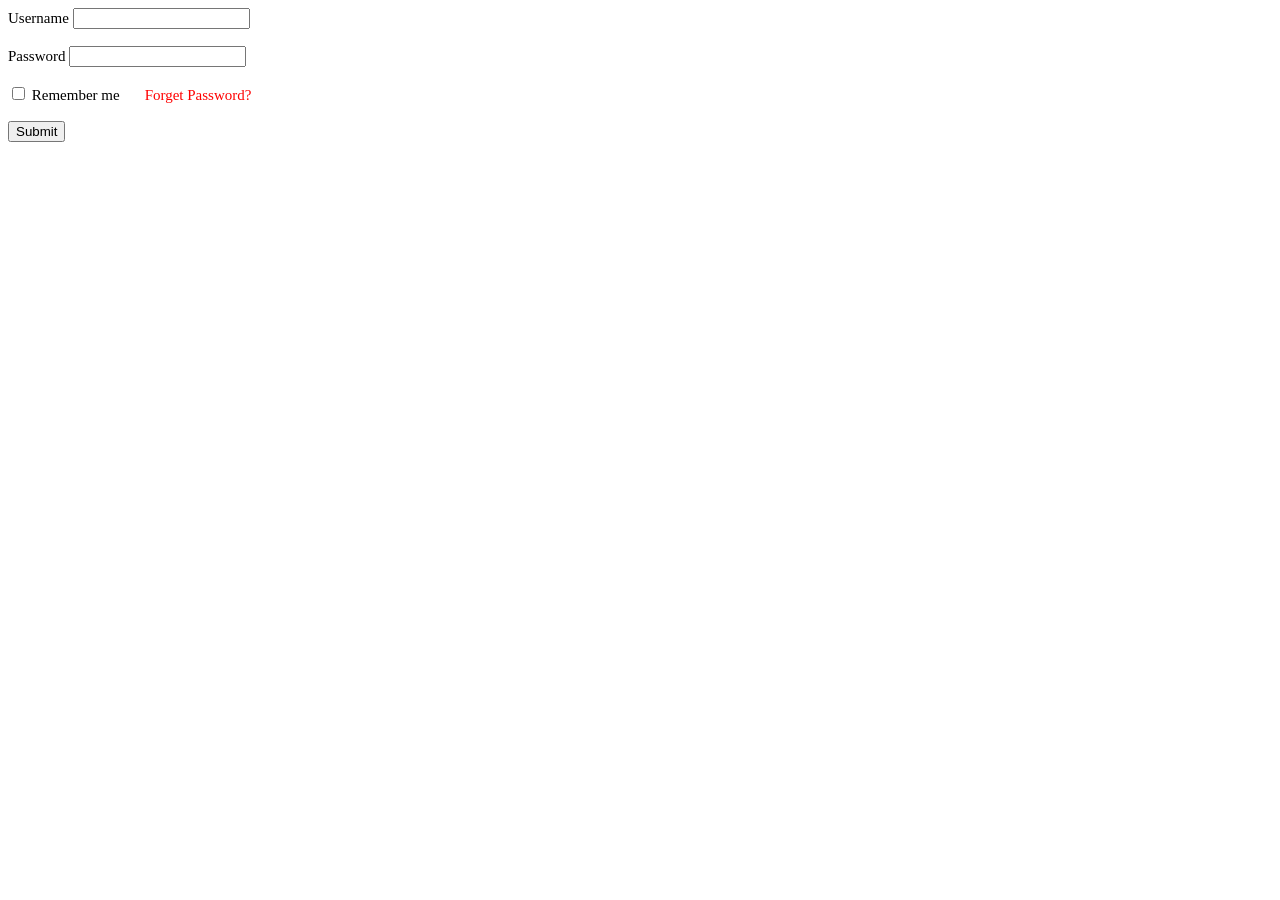
==== index.html @ 9be55bcf "first commit" ====
<!DOCTYPE html>
<html lang="en">
<head>
    <meta charset="UTF-8">
    <meta name="viewport" content="width=", initial-scale=1.0">
    <title>Document</title>
    <link rel="stylesheet" href="style.css">
</head>
<body>

    <div id="container">
        <div>
            <label>Username</label>
            <input type="text" >
        </div>
        <br>
        <div>
            <label>Password</label>
            <input type="password">            
        </div><br>
        <input type="checkbox">
        <label style="padding-right: 25px;">Remember me</label><a>Forget Password?</a><br><br>
        <input type="submit">
    </div>
    
    <!-- <div id="container">
        <div>
            <label>Username</label>
            <input type="text" >
        </div>
        <br>
        <div>
            <label>Password</label>
            <input type="password">            
        </div><br>
        <input type="checkbox">
        <label style="padding-right: 25px;">Remember me</label><a>Forget Password?</a><br><br>
        <input type="submit">
    </div>
    
    <div id="container">
        <div>
            <label>Username</label>
            <input type="text" >
        </div>
        <br>
        <div>
            <label>Password</label>
            <input type="password">            
        </div><br>
        <input type="checkbox">
        <label style="padding-right: 25px;">Remember me</label><a>Forget Password?</a><br><br>
         <input type="submit" id="submit">
    </div> -->
</body>
</html>
---- style.css ----
/* body{
    background-image: url("image/erawan-waterfall-autumn-thailand-beautiful-waterfall-with-emerald-pool-nature_335224-777.avif");
    background-repeat: no-repeat;
    background-position: center ;
    background-attachment: fixed;
    background-size: cover;
    height: auto;
    width: 100%;
  
}

#container{
    background-color: seagreen;
    opacity: 0.5;
    display: inline-block;
    text-align: center;
    justify-content: center;
    border-style: solid;
    padding: 5px;
    border-width: 5px;
    border-color:rgb(6, 71, 109) ;
    border-radius: 15px;
    width: 300px;
    margin: 300px  650px 100px;
    
    
    
}


div label{
  
    background-color:darkcyan;
    opacity: 1;
    padding: 2px;
    border-radius: 30px;
}

div input{
    background-color:rgb(127, 169, 177);
    opacity: 0.5;
    padding: 2px;
    border-radius: 30px;

} */

.container{
 
 border: 2px black solid;
 max-width: 1000px;
 min-width: 500px;
      
   
}

.para1{
    background-color: gray;
  
    
}

.para2{
background-color: rgba(255,0,0,0.7);
color:#fff ;
 
}
.para3{
    background-color: burlywood;
    max-height: 500px;
    
}

.newdiv{
    border: 2px black solid;
    width: 80%;
    max-height: 100px;
    text-align: justify;
    box-radius:80px 50px;
    -moz-border-radius:80px 50px;
    -webkit-border-radius:80px 50px;
    box-shadow: inset;
   
  

 
}

div a{
    color: red;
}

h1~h4{
    color: green;
}

body{
    font-size: 15px;
}
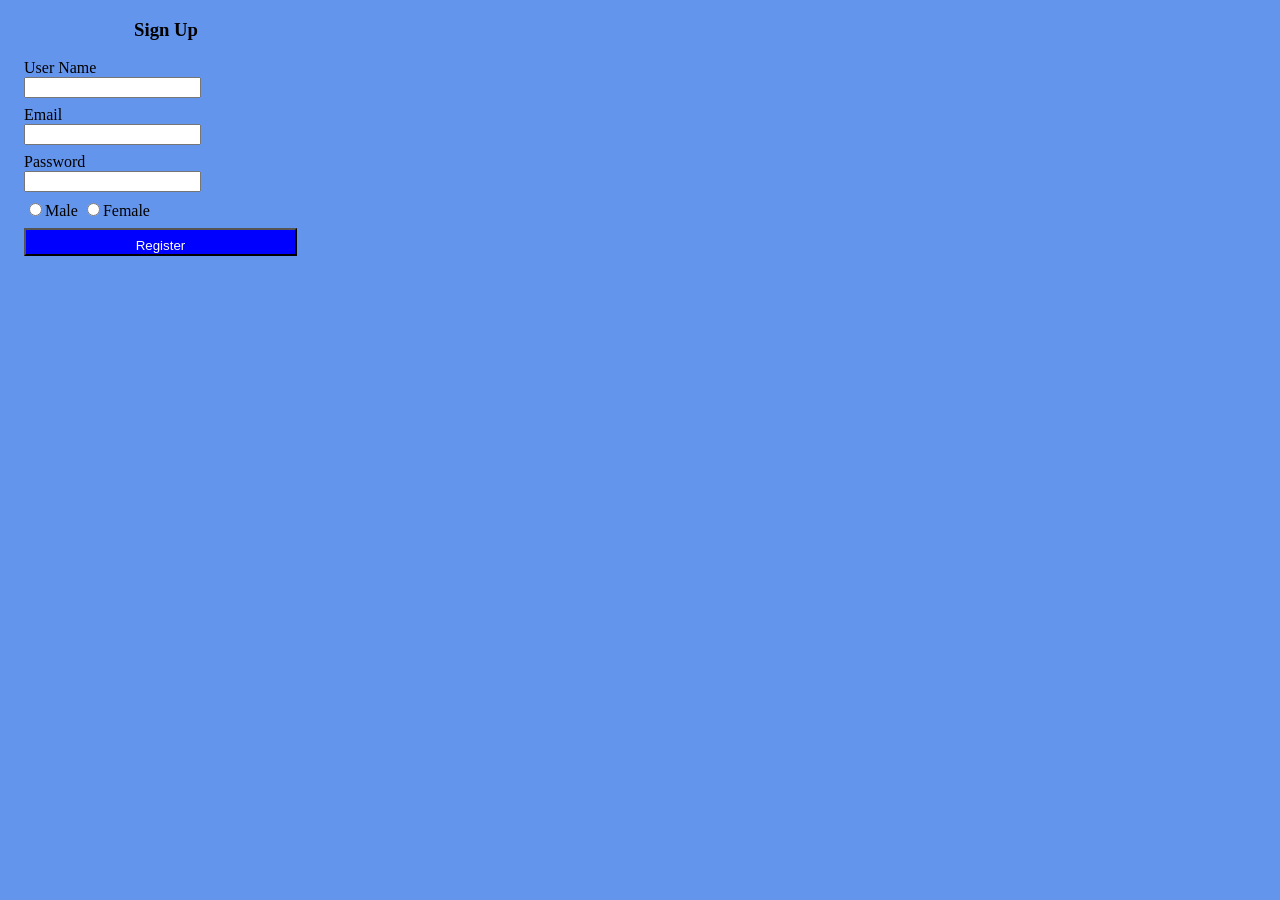
==== commit 09cb45fe: "ligin" ====
--- a/index.html
+++ b/index.html
@@ -2,55 +2,79 @@
 <html lang="en">
 <head>
     <meta charset="UTF-8">
-    <meta name="viewport" content="width=", initial-scale=1.0">
+    <meta name="viewport" content="width=device-width, initial-scale=1.0">
+    <link rel="stylesheet" href="style.css">
     <title>Document</title>
-    <link rel="stylesheet" href="style.css">
 </head>
 <body>
 
-    <div id="container">
-        <div>
-            <label>Username</label>
-            <input type="text" >
-        </div>
-        <br>
-        <div>
-            <label>Password</label>
-            <input type="password">            
-        </div><br>
-        <input type="checkbox">
-        <label style="padding-right: 25px;">Remember me</label><a>Forget Password?</a><br><br>
-        <input type="submit">
+    
+   <!-- <h2>Programming Courses</h2>
+    <ul>
+        <li>C++</li>
+         <li>C</li>
+          <li>Java</li>
+           <li>Python</li>
+    </ul>
+      
+   
+    <table>
+        <tr>
+            <th>item</th>
+            <th>Price</th>
+         </tr>
+        <tr>
+            <td>samosa</td>
+            <td>Rs.20</td>
+          
+        </tr>
+        <tr>
+            <td>veg roll</td>
+            <td>Rs.35</td>
+        </tr>
+        <tr>
+            <td>vada</td>
+            <td>Rs.25</td>
+        </tr>
+        <tr>
+            <td>dosa</td>
+            <td>Rs.95</td>
+        </tr>
+        <tr>
+            <td>poori</td>
+            <td>Rs.90</td>
+        </tr>
+    </table> -->
+    
+<form action="" autocomplete="off">
+
+    
+<div class="regform" >
+     <h3>Sign Up</h3> 
+    <div class="textlabel">
+        <label for="user">User Name</label><br>
+        <input type="text" id="user" >
     </div>
-    
-    <!-- <div id="container">
-        <div>
-            <label>Username</label>
-            <input type="text" >
-        </div>
-        <br>
-        <div>
-            <label>Password</label>
-            <input type="password">            
-        </div><br>
-        <input type="checkbox">
-        <label style="padding-right: 25px;">Remember me</label><a>Forget Password?</a><br><br>
-        <input type="submit">
+    <div class="textlabel" ">
+        <label for="email">Email</label><br>
+        <input type="email" id="email">
     </div>
-    
-    <div id="container">
-        <div>
-            <label>Username</label>
-            <input type="text" >
-        </div>
-        <br>
-        <div>
-            <label>Password</label>
-            <input type="password">            
-        </div><br>
-        <input type="checkbox">
-        <label style="padding-right: 25px;">Remember me</label><a>Forget Password?</a><br><br>
-         <input type="submit" id="submit">
-    </div> -->
+    <div class="textlabel">
+     <label for="pass">Password</label><br>
+    <input type="Password" id="pass">
+    </div>
+    <div class="radio" >
+    <input type="radio" name="gender" id="male"><label for="male">Male</label>
+    <input type="radio" name="gender" id="female"><label for="female">Female</label>
+    </div> 
+     <div class="btn">
+    <button  type="submit">Register</button>
+    </div>
+
+    </div>
+</form>
+
+
+
 </body>
 </html>
--- a/style.css
+++ b/style.css
@@ -1,98 +1,339 @@
+/* 
+th{
+    border-bottom: 2px solid;
+    padding: 12px;
+    margin: auto;
+}
+
+
+tr:nth-child(even){
+    background-color: bisque;
+}
+td{
+    border: 1px solid;
+}
+
+
+
+body{
+    background:url("nature-mountain.jpg") ;
+    background-size: cover;
+   
+}
+
+.regform{
+    width: 400px;
+    margin:250px auto 250px;
+    background-color: rgba(0,0,0,.5);
+    color: white;
+    padding: 10px 20px 30px;
+    border-radius: 8px;
+    font-size: 20px;
+
+}
+
+h3{
+    text-align: center;
+    color: orangered;
+}
+
+.textlabel input{
+    width: 100%;
+    font-size: 1.2em;
+    box-shadow: 2px;
+    border-color: aqua;
+    border-radius: 8px;
+    padding: 10px 10px;
+    box-sizing: border-box;
+    margin: 5px 10px 5px;
+  
+
+}
+input:focus{
+    background-color:forestgreen ;
+}
+
+input::after{
+    background-color: red;
+}
+
+.btn{
+    text-align: center;
+}
+button{
+    background-color: dodgerblue;
+    font-size: 20px;
+    margin-top: 20px;
+    padding: 15px 15px;
+    width: 150px;
+    border-radius: 8px;
+    border: 1px solid #406077;
+    box-shadow: 2px;
+}
+.radio input{
+    accent-color: #83c85f;
+    transform:scale(1.5)
+  
+} */
+
+
+h3{
+    text-align: center;
+    width: 300px;
+}
+
+
+
+body{
+    background-color: cornflowerblue;
+}
+.form{
+    display: flex;
+    justify-content: center;
+    align-items: center;
+    height: 100vh;
+    
+}
+.babu{
+   
+    border-radius: 50%;
+
+
+   
+}
+
+.signfrm{
+    
+    background-size: cover;
+    background-position: 30px;
+    opacity: 0.9;
+    border-radius: 8px;
+    width: 330px ;
+    height: 300px;
+    background-color: aliceblue;
+    padding: 2px 10px 15px 30px;
+  
+
+}
+.label label{
+    display: block;
+    padding: 2px;
+}
+div{
+    margin: 8px;
+}
+
+.label input{
+    width: 250px;
+    font-size: 1.2em;
+    border: 2px solid  ;
+    box-shadow: 2px;
+    padding: 5px 10px;
+
+}
+
+input:focus{
+    background-color: rgb(214, 126, 126);
+}
+
+.redirect{
+    width: 273px;
+    padding:5px 20px 5px 2px;
+    text-align: center;
+}
+
+.redirect label{
+    margin-top: 25px;
+}
+
+button{
+    color: white;
+    width: 273px;
+    background-color: blue;
+    padding-top:8px;
+
+ 
+       
+} 
+/* 
+.bluebox{
+    background-color: cornflowerblue;
+    width: 300px;
+    height: 300px;
+    
+}
+.greenbox{
+    background-color: green;
+    width: 100px;
+    height: 100px;
+
+   
+
+} */
+
+/* .para1{
+    background-color: aqua;
+}
+.para2{
+    background-color: rgb(150, 40, 240);
+}
+.para3{
+    background-color: rgba(191, 231, 46,0.8);
+}
+
+@media (min-width:801px){
+    .container p{
+        width: 30%;
+        float: left;
+        padding: 10px;
+    }
+} */
+
+/* .container{
+    background-color: gray;
+    min-height: 400px;
+    display: flex;
+    justify-content: center;
+    align-items: center;
+   
+}
+div div{
+    height: 200px;
+    width: 150px;
+    border: 2px solid white;
+    background:linear-gradient(180deg ,blue,green ,yellow)
+    
+
+}
+.box2{
+ 
+    
+}
+.box3{
+  
+    
+} */
+
 /* body{
-    background-image: url("image/erawan-waterfall-autumn-thailand-beautiful-waterfall-with-emerald-pool-nature_335224-777.avif");
-    background-repeat: no-repeat;
-    background-position: center ;
-    background-attachment: fixed;
-    background-size: cover;
-    height: auto;
-    width: 100%;
-  
-}
-
-#container{
-    background-color: seagreen;
-    opacity: 0.5;
-    display: inline-block;
-    text-align: center;
+    background-color: rgb(233, 175, 89);
+    
+}
+
+.container{
+    display: grid;
+    grid-template-columns: repeat(auto-fill,minmax(200px,1fr));
+    grid-template-rows:1fr 2fr 1fr;
+    gap: 20px;
+}
+
+.para{
+    background-color: rgb(109, 109, 224);
+    padding: 1rem;
+   
+}
+
+.outerbox{
+    display: grid;
+    grid-template-columns:repeat(3,1fr);
+    grid-template-rows: 100px 200px 100px;
+    gap: 20px;
+    margin: 20px;
+    align-items: stretch;
+   
+
+}
+.box{
+    background-color: aqua;
+    color: white;
+    font-size: 2rem;
+    display: grid;
     justify-content: center;
-    border-style: solid;
-    padding: 5px;
-    border-width: 5px;
-    border-color:rgb(6, 71, 109) ;
-    border-radius: 15px;
-    width: 300px;
-    margin: 300px  650px 100px;
-    
-    
-    
-}
-
-
-div label{
-  
-    background-color:darkcyan;
-    opacity: 1;
-    padding: 2px;
-    border-radius: 30px;
-}
-
-div input{
-    background-color:rgb(127, 169, 177);
-    opacity: 0.5;
-    padding: 2px;
-    border-radius: 30px;
-
-} */
-
-.container{
- 
- border: 2px black solid;
- max-width: 1000px;
- min-width: 500px;
-      
-   
-}
-
-.para1{
-    background-color: gray;
-  
-    
-}
-
-.para2{
-background-color: rgba(255,0,0,0.7);
-color:#fff ;
- 
-}
-.para3{
-    background-color: burlywood;
-    max-height: 500px;
-    
-}
-
-.newdiv{
-    border: 2px black solid;
-    width: 80%;
-    max-height: 100px;
-    text-align: justify;
-    box-radius:80px 50px;
-    -moz-border-radius:80px 50px;
-    -webkit-border-radius:80px 50px;
-    box-shadow: inset;
-   
-  
-
- 
-}
-
-div a{
-    color: red;
-}
-
-h1~h4{
-    color: green;
-}
-
-body{
-    font-size: 15px;
-}+    align-items: center; 
+   
+  
+
+} */
+/* 
+.layout{
+    display: grid;
+    grid-template-columns:repeat(5,1fr);
+    grid-template-areas: 
+    "h h h h h"
+    "sb1 m m m sb2"
+    "f f f f f";
+   grid-template-rows: 10vh 80vh 10vh;
+}
+
+.layout div{
+    
+   display: grid;
+   justify-content: center;
+   align-items: center;
+
+}
+
+.header{
+    grid-area: h;
+    
+
+}
+.sidebar1{
+    grid-area: sb1;
+}
+
+.maincontent{
+grid-area: m;
+}
+
+.sidebar2{
+    grid-area: sb2;
+
+}
+.footer{
+    grid-area: f;
+    
+} */
+
+/* 
+.square{
+ width: 300px;
+ height: 300px;
+ background-color: aqua;
+ /* transition-duration: 3s;
+ transition-property: all;
+ transition-timing-function: cubic-bezier(1, 0.65, 0.46, 0.66);
+ transition-delay: 5s; */
+}
+.square:hover{
+    /* background-color: blueviolet; */
+    width: 600px;
+     transform:  translate(20px); 
+}
+
+.box{
+    width: 100px;
+    height: 100px;
+    border-radius: 50%;
+    background-color: brown;
+    animation-name: circle;
+    animation-duration: 3s;   
+    animation-fill-mode: forwards;    
+    animation-iteration-count:2;
+    position: relative;
+}
+
+@keyframes circle{
+    50%{
+        background-color: darkmagenta;
+           
+        left: 0px;
+        top: 0px;
+    }
+    100%{
+        background-color: blue;
+        width: 300px;
+        height: 300px; 
+        left:600px;
+        top: 600px;
+    }  
+} */
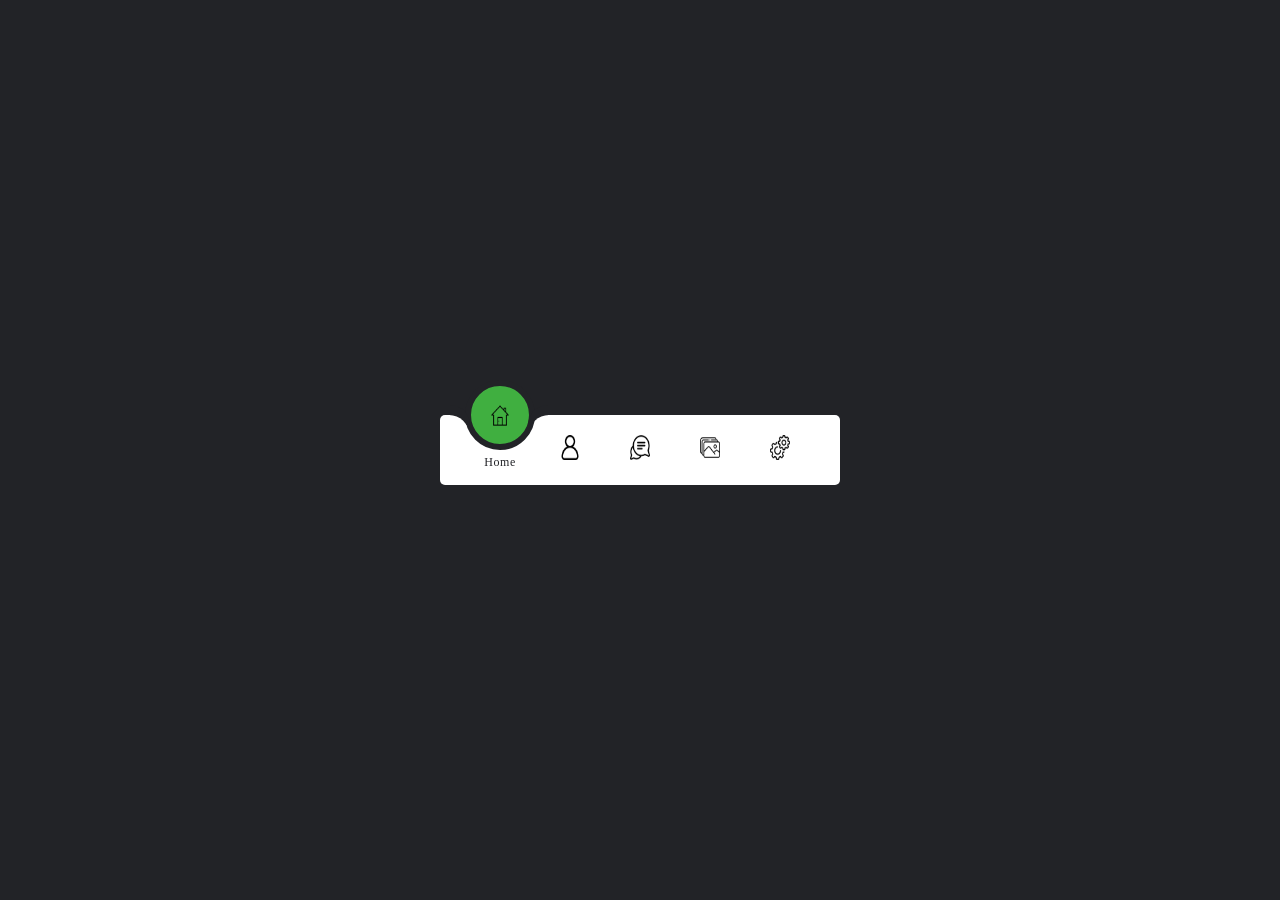
==== commit 4de3bd41: "file_name_change" ====
--- a/index.html
+++ b/index.html
@@ -3,78 +3,446 @@
 <head>
     <meta charset="UTF-8">
     <meta name="viewport" content="width=device-width, initial-scale=1.0">
+    <title>Gallery</title>
     <link rel="stylesheet" href="style.css">
-    <title>Document</title>
+    <link rel="stylesheet" href="https://cdnjs.cloudflare.com/ajax/libs/font-awesome/4.7.0/css/font-awesome.min.css">
 </head>
 <body>
-
+    <div class="navigation">
+        <ul>
+            <li class="list active">
+                <a href="#">
+                    <span class="icon">
+                        <img src="image/home.png" alt="">
+                    </span>
+                    <span class="text">Home</span>
+                </a>
+            </li>
+            <li class="list">
+                <a href="#">
+                    <span class="icon">
+                        <img src="image/profile.png" alt="">
+                    </span>
+                    <span class="text">Profile</span>
+                </a>
+            </li>
+            <li class="list">
+                <a href="#">
+                    <span class="icon">
+                        <img src="image/message.png" alt="">
+                    </span>
+                    <span class="text">Message</span>
+                </a>
+            </li>
+            <li class="list">
+                <a href="#">
+                    <span class="icon">
+                        <img src="image/photo.png" alt="">
+                    </span>
+                    <span class="text">Photos</span>
+                </a>
+            </li>
+            <li class="list">
+                <a href="#">
+                    <span class="icon">
+                        <img src="image/settings.png" alt="">
+                    </span>
+                    <span class="text">Settings</span>
+                </a>
+            </li>
+            <div class="indicator"></div>  
+        </ul>
+        
+    </div>
     
-   <!-- <h2>Programming Courses</h2>
-    <ul>
-        <li>C++</li>
-         <li>C</li>
-          <li>Java</li>
-           <li>Python</li>
+
+
+
+<script>
+   const list = document.querySelectorAll('.list');
+
+function activeLink() {
+    list.forEach((item) =>
+        item.classList.remove('active')
+    );
+
+    this.classList.add('active');
+}
+
+list.forEach((item) =>
+    item.addEventListener('click', activeLink)
+);
+
+
+
+
+</script>
+
+
+    
+
+
+</body>
+</html>
+
+
+
+
+
+
+
+
+
+
+
+
+
+
+
+
+
+
+
+
+
+<!-- <h2>Background-clip in css</h2>
+<div class="loader">
+    <h1>Text Properties</h1>
+    <p><span> Lorem ipsum dolor sit amet consectetur adipisicing 
+        elit.</span> Numquam placeat vero dignissimos omnis, quasi
+        beatae autem cumque facere dolorem nihil cum! Aperiam,<b>
+        omnis eos optio officia quasi voluptate consequuntur.</b></p>
+</div> -->
+
+<!-- <h1>list properties in html</h1>
+<h3>list 1</h3>
+<ul>
+    <li>Home</li>
+    <li>Product</li>
+    <li>blog</li>
+    <li>Download</li>
+    <li>Contact</li>
+</ul>
+<h3>list2</h3>
+<ul id="two">
+    <li>Home</li>
+    <li>Product</li>
+    <li>blog</li>
+    <li>Download</li>
+    <li>Contact</li>
+</ul>
+
+
+<table width="50%"
+border="1px"
+cellpadding="10px"
+cellspacing="10px">
+<caption>Student Details</caption>
+
+    <tr>
+        <th>Name</th>
+        <th>Age</th>
+        <th>Country</th>
+    </tr>
+    <tr>
+        <td>Karthi</td>
+        <td>29</td>
+        <td rowspan="2">India</td>
+    </tr>
+     <tr>
+        <td>Karthi</td>
+        <td>29</td>
+        
+    </tr>
+     <tr>
+        <td>Karthi</td>
+        <td>29</td>
+        
+    </tr>
+    <tfoot>
+       <tr>
+        <td colspan="3">Karthikeyan</td>
+       </tr>
+    </tfoot>
+</table>
+
+<br><br>
+<div class="table">
+    <div class="caption">Sample Table</div>
+    <div class="header">
+        <div class="row">
+            <div class="col">Name</div>
+            <div class="col">Age</div>
+            <div class="col">City</div>
+        </div>
+    </div>
+
+    <div class="row">
+        <div class="col">karthi</div>
+        <div class="col">23</div>
+        <div class="col">chenai</div>
+    </div>
+    <div class="row">
+        <div class="col">pughazal</div>
+        <div class="col">26</div>
+        <div class="col">coimbatore</div>
+    </div>
+    <div class="row">
+        <div class="col">babu</div>
+        <div class="col">23</div>
+        <div class="col">chennai</div>
+    </div>
+     <div class="row">
+        <div class="col">babu</div>
+        <div class="col">23</div>
+        <div class="col">chennai</div>
+    </div>
+     <div class="footer">
+        <div class="row">
+            <div class="col">karthi</div>
+            <div class="col"></div>
+            <div class="col">3</div>
+        </div>
+    </div>
+</div><br><br><br>
+
+<a href="#">Link1</a>
+<a href="#">Link2</a>
+<a href="#">Link3</a>
+<a href="#">Link4</a> -->
+
+<!-- 
+<div><img src="image/Karthikeyan_image.png" alt="karthi" height="300px" width="300px" data-aos="zoom-out"></div>
+ -->
+
+
+<!--    
+
+
+     <form autocomplete="off" class="form">
+        
+        <div class="signfrm" >
+            <h3>Login</h3>
+            
+            <div class="label">
+                <label for="email">Email</label>
+                <input type="text" id="email" placeholder="Enter email">
+            </div>
+            <div class="label">
+                <label for="pass">Password</label>
+                <input type="password" id="pass" placeholder="Enter Password">
+            </div>
+            <div class="check">
+                <input type="checkbox">
+                <label>Show Password</label>
+            </div>
+            <div class="sign">
+                <button>SIGN IN</button>
+            </div>
+            <div class="redirect">
+                <label>Forget <a href="login.html">Username ; password?</a></label><br>
+                <label>Don't have an account?<a href="index.html" target="_blank">Sign up</a></label>
+            </div>
+        </div>
+    </form>  -->
+    
+<!--    
+        <div class="container">
+        <p class="para1">Lorem ipsum dolor sit dfdf sdfg sfd gsd gds g gd gd g sdfsdfgdd gdfgdgsdfg fdgsdgs gd  amet consectetur adipisicing elit. Fuga incidunt sequi repellendus beatae dicta voluptate sed, laboriosam culpa illo nemo iusto qui impedit labore eius accusamus dolor quis similique laborum?</p>
+        <p class="para2">Lorem ipsum dolor sit amet consectetur adipisicing elit. Nostrum obcaecati impedit deserunt fugit consequuntur laborum dolorum incidunt. Harum minima cum maiores, laborum explicabo temporibus vero. Cupiditate maiores rerum quidem provident, quisquam molestias, animi doloremque amet, recusandae mollitia ullam accusantium hic magni repellat modi tempora dolore numquam cumque molestiae aliquid. Vitae?</p>
+        <p class="para3">Lorem ipsum dolor sit amet consectetur adipisicing elit. Nostrum obcaecati impedit deserunt fugit consequuntur laborum dolorum incidunt. Harum minima cum maiores, laborum explicabo temporibus vero. Cupiditate maiores rerum quidem provident, quisquam molestias, animi doloremque amet, recusandae mollitia ullam accusantium hic magni repellat modi tempora dolore numquam cumque molestiae aliquid. Vitae?</p>
+    </div> -->
+
+<!-- <div class="container">
+    <div class="box1"></div>
+     <div class="box2"></div>
+      <div class="box3"></div>
+       <div class="box4"></div>
+       </div> -->
+
+<!--  
+
+
+<div class="outerbox">
+        <div class="box box7">1 </div>
+                <div class="box box6">2</div>
+        <div class="box box1">3</div>
+        <div class="box box2">4</div>
+        <div class="box box3">5</div>
+        <div class="box box4">6</div>
+        <div class="box box5">7</div>
+     </div>
+       <div class="container">
+        <div class="para">
+            <p>Lorem, ipsum dolor sit amet consectetur adipisicing elit. Quam inventore quibusdam consectetur porro dolores minima vitae saepe nemo molestiae eum adipisci fugiat enim, et qui necessitatibus minus eos sed consequatur!</p>
+        </div>
+        <p>Lorem, ipsum dolor sit amet consectetur adipisicing elit. Eius deserunt adipisci nemo, in nihil corporis veritatis consequuntur debitis facilis omnis aperiam accusamus, beatae, magni animi ad soluta. Ipsa, beatae eveniet?</p>
+
+         
+        <div class="para1">
+            <p>Lorem ipsum dolor sit amet, consectetur adipisicing elit. Perspiciatis, aut sequi aliquam nihil numquam cupiditate reprehenderit eum ea dolorum amet distinctio impedit. Dignissimos iure deserunt ab inventore quod rerum eius?</p>
+        </div>
+        <div class="para">
+            <p>Lorem ipsum dolor, sit amet consectetur adipisicing elit. At vero odio corporis! Nostrum ipsam ipsa facilis ea, impedit maiores voluptatem quas, quasi quidem tempore hic suscipit, voluptate iste temporibus cum?</p>
+        </div>
+        <div class="para">
+            <p>Lorem ipsum dolor sit amet consectetur adipisicing elit. Distinctio molestias quas quibusdam asperiores neque. Ex quae ab illum quam alias totam natus eius illo officia nemo, cupiditate pariatur quibusdam neque.</p>
+        </div>
+        <div class="para">
+            <p>Lorem ipsum, dolor sit amet consectetur adipisicing elit. Qui neque voluptatem ad blanditiis nam magni deserunt corrupti quidem iure autem saepe distinctio veritatis, aspernatur fugiat ea libero aliquam incidunt. Porro.</p>
+        </div>
+        <div class="para">
+            <p>Lorem ipsum dolor sit, amet consectetur adipisicing elit. Adipisci quod animi quidem saepe, aliquid explicabo amet repellendus porro ad est ipsam quaerat odit quas id, alias nobis, ducimus voluptates quo.</p>
+        </div>
+        <div class="para">
+            <p>Lorem ipsum, dolor sit amet consectetur adipisicing elit. Commodi saepe soluta pariatur sequi reprehenderit nam quas animi blanditiis, corrupti harum dignissimos molestiae error quibusdam id libero tempora magni. Voluptates, fuga!</p>
+        </div>
+        <div class="para">
+            <p>Lorem ipsum dolor sit amet consectetur adipisicing elit. Ab doloremque, voluptatibus consequuntur error eius facilis sed maiores similique, at unde impedit! Placeat aliquam ex eaque iste dolorem vel labore aliquid.</p>
+        </div>
+        <div class="para">
+            <p>Lorem ipsum dolor sit, amet consectetur adipisicing elit. Adipisci iste, beatae asperiores quod repudiandae, laudantium deleniti quo tempora repellat dignissimos delectus quos deserunt expedita quis, fugiat laboriosam vero assumenda omnis.</p>
+        </div>
+        <div class="para">
+            <p>Lorem ipsum dolor, sit amet consectetur adipisicing elit. Eveniet dicta pariatur, accusantium rerum suscipit harum odio dignissimos a asperiores, ipsam quod laboriosam commodi doloribus, aliquid esse in perferendis ratione soluta!</p>
+        </div>
+       </div> -->
+
+<!-- 
+       <div class="layout">
+        <div class="header">header</div>
+        <div class="sidebar1">sidebar1</div>
+        <div class="maincontent">maincontent</div>
+        <div class="sidebar2">sidebar2</div>
+        <div class="footer">footer</div>
+       </div> -->
+
+       <!-- <div class="square"></div> -->
+
+<!-- 
+this is nav links
+<nav>
+     <ul>
+       <li><a href="#">Products</a></li>
+       <li><a href="#">About</a></li>
+       <li><a href="#">Downloads</a></li>
+       <li><a href="#">Contacts Us</a></li>
     </ul>
-      
-   
-    <table>
+</nav> -->
+
+
+
+<!-- this is responsive nav bar using js -->
+<!-- <div class="navbar">
+    <div class="logo">Karthikeyan</div>
+    <a href="#" class="btn">
+        <span class="bar"></span>
+        <span class="bar"></span>
+        <span class="bar"></span>
+    </a>
+    <div class="navbar-links">
+        <ul>
+            <li><a href="#">Home</a></li>
+            <li><a href="#">About</a></li>
+            <li><a href="#">Service</a></li>
+            <li><a href="#">Download</a></li>
+        </ul>
+    </div>
+</div>
+
+ -->
+
+<!-- this is table style using css -->
+
+<!-- <table>
+    <h2>table Style in css</h2>
+    <thead>
         <tr>
-            <th>item</th>
-            <th>Price</th>
-         </tr>
+          <th>Name</th>
+          <th>Age</th>
+          <th>City</th>
+          <th>Status</th>
+        </tr>
+    </thead>
+    <tbody>
+         <tr>
+          <td>Ram</td>
+           <td>25</td>
+           <td>Salem</td>
+           <td>Active</td>
+        </tr>
         <tr>
-            <td>samosa</td>
-            <td>Rs.20</td>
-          
+          <td>karthi</td>
+           <td>24</td>
+           <td>Chennai</td>
+           <td>Active</td>
         </tr>
         <tr>
-            <td>veg roll</td>
-            <td>Rs.35</td>
+          <td>kumar</td>
+           <td>25</td>
+           <td>Salem</td>
+           <td>Not Active</td>
         </tr>
         <tr>
-            <td>vada</td>
-            <td>Rs.25</td>
+          <td>Arun</td>
+           <td>27</td>
+           <td>Bomboy</td>
+           <td>Active</td>
         </tr>
         <tr>
-            <td>dosa</td>
-            <td>Rs.95</td>
-        </tr>
-        <tr>
-            <td>poori</td>
-            <td>Rs.90</td>
-        </tr>
-    </table> -->
-    
-<form action="" autocomplete="off">
-
-    
-<div class="regform" >
-     <h3>Sign Up</h3> 
-    <div class="textlabel">
-        <label for="user">User Name</label><br>
-        <input type="text" id="user" >
-    </div>
-    <div class="textlabel" ">
-        <label for="email">Email</label><br>
-        <input type="email" id="email">
-    </div>
-    <div class="textlabel">
-     <label for="pass">Password</label><br>
-    <input type="Password" id="pass">
-    </div>
-    <div class="radio" >
-    <input type="radio" name="gender" id="male"><label for="male">Male</label>
-    <input type="radio" name="gender" id="female"><label for="female">Female</label>
-    </div> 
-     <div class="btn">
-    <button  type="submit">Register</button>
-    </div>
-
-    </div>
-</form>
-
-
-
-</body>
-</html>+          <td>Siva</td>
+           <td>30</td>
+           <td>Salem</td>
+           <td>Active</td>
+        </tr>
+     </tbody>
+</table> -->
+
+<!-- 
+this is navbar style in css -->
+<!-- 
+    <div class="header">
+        <div class="logo">Karthikeyan</div>
+        <button class="header-btn">
+            <span class="bar"></span>
+            <span class="bar"></span>
+            <span class="bar"></span>
+        </button>
+    </div>
+    <div class="side-nav">
+        <div class="links ">
+            <a href="#" class="link active" active>Home</a>
+            <a href="#" class="link">Product</a>
+            <a href="#" class="link">Contact</a>
+            <a href="" class="link">Download</a>
+        </div>
+        <div class="nav-overlay">
+
+        </div>
+
+    </div>
+    <div class="content">
+        <h2>page title</h2>
+      <p>Lorem ipsum dolor sit amet consectetur adipisicing elit. Delectus eveniet facilis dolore ullam natus dignissimos nobis cupiditate aperiam possimus, sunt cumque, eum illo nulla impedit, repudiandae doloribus unde sapiente labore eius placeat? Modi, quis amet? Atque magnam natus quos, dolore rem neque optio porro, ex, saepe consequatur a voluptatibus? Omnis!</p>
+    </div> -->
+
+
+
+
+
+
+
+
+
+
+
+
+
+<!-- this is spinning -->
+<!-- 
+ <div id="container">
+    <div id="box">
+        <div id="spinner"></div>
+        <div id="para">Please wait while  loading...</div>
+    </div>
+ </div> -->
--- a/style.css
+++ b/style.css
@@ -76,7 +76,7 @@
   
 } */
 
-
+/* 
 h3{
     text-align: center;
     width: 300px;
@@ -154,8 +154,7 @@
 
  
        
-} 
-/* 
+}  
 .bluebox{
     background-color: cornflowerblue;
     width: 300px;
@@ -169,7 +168,7 @@
 
    
 
-} */
+}  */
 
 /* .para1{
     background-color: aqua;
@@ -303,9 +302,9 @@
  transition-property: all;
  transition-timing-function: cubic-bezier(1, 0.65, 0.46, 0.66);
  transition-delay: 5s; */
-}
+/* }
 .square:hover{
-    /* background-color: blueviolet; */
+    /* background-color: blueviolet; 
     width: 600px;
      transform:  translate(20px); 
 }
@@ -336,4 +335,1117 @@
         left:600px;
         top: 600px;
     }  
-} */+}  */
+
+/* *{
+    margin-left: 0;
+    margin-top: 0;
+}
+
+body{
+    background-color: aqua;
+}
+.grid-container{
+  display: grid;
+  grid-template-columns: repeat(auto-fit,minmax(200px,1fr));
+  gap: 20px;
+
+}
+.box{
+    padding: 1rem;
+    background-color: brown;
+    color: antiquewhite;
+    display: grid;
+    justify-content: center;
+    align-items:center;
+}
+
+.outerbox{
+    display: grid;
+    grid-template-columns: repeat(3 , 1fr);
+    grid-template-rows: repeat(2,  100px);
+    grid-auto-rows: 150px;
+    align-items: flex-start;
+    gap: 10px;
+}
+ */
+/* {
+    margin-top: 0;
+    margin-left: 0;
+}
+.container{
+    width: 350px;
+    height: 350px;
+    background-color: rgba(92, 33, 140, 0.8);
+    border-radius: 10px;
+    display: flex;
+    flex-direction: column;
+    justify-content: center;
+    align-items: center;
+
+}
+
+.box1{
+    background-color: white;
+    width: 200px;
+    height: 250px;
+    margin-top: 30px;
+    border-radius: 15px;
+    padding-top: 35px;
+    padding-left: 30px;
+    font-size: 25px;
+   
+}
+h5{
+    margin-bottom: 0;
+    color: #777373;
+}
+
+.box1 p{
+    color: black;
+    font-weight: bold;
+    font-size: 30px;
+
+}
+.per1{
+    font-size: 15px;
+    width: 30px;
+    opacity: 0.7;
+    background-color: rgb(163, 231, 163);
+    border-radius: 5px;
+    padding: 3px;
+    margin-left: 30px;
+
+}
+
+/* graph diagram style */
+/* 
+
+.span-container{
+    display: flex;
+    align-items: flex-end;
+    gap: 15px;
+    height: 80px;
+    
+}
+.graph{
+      
+    background-color: rgb(137, 65, 213);
+    
+    border-radius: 8px;
+    display: block;
+    width: 15px;
+    height: 50px;
+      
+}
+
+.graph2{height: 60px;}
+.graph3{height: 70px;}
+.graph4{height: 90px;}
+.graph5{height: 90px;}
+
+.box2{
+    background-color: white;
+    width: 220px;
+    height: 80px;
+    border-radius: 100px;
+    margin-left: 80px;
+    position: relative;
+    bottom: 40px;
+    display: flex;
+      
+}
+.arrow{
+    background-color: orange;
+    width: 25px;
+    text-align: center;
+    border-radius: 50%;
+    display: flex;
+    padding: 5px;
+    margin: 10px;
+
+}
+img{
+    height: 20px;
+    width: 70px;
+    padding-top: 15px;
+    padding-right: 5px;
+       
+}
+
+.box2-content{
+    display:block;
+    margin-top: 15px;
+}
+.ratio{
+    color: black;
+    font-weight: bold;
+    font-size: 25px;
+}
+.per2{
+    font-size: 15px;
+    width: 30px;
+    opacity: 0.7;
+    background-color: rgb(163, 231, 163);
+    border-radius: 5px;
+    padding: 3px;
+    margin-left: 20px;
+
+}
+
+.content{
+    color: white;
+    font-size: 25px;
+    text-align: center;
+    position: relative;
+    bottom: 30px;
+} */ 
+/* 
+*{
+    margin: 0;
+    margin-left: 0;
+    box-sizing: border-box;
+}
+
+/* body{
+    font-family: Verdana, Geneva, Tahoma, sans-serif;
+    background-color: rgb(3, 3, 45);
+    color: white;
+}
+
+nav{
+    width: 100%;
+    padding: 1rem 5%;
+    background: rgba(255,255,255,0.1);
+    border-bottom: 1px solid rgba(255,255,255,0.1);
+    backdrop-filter: blur(15px);
+    margin-bottom: 2rem;
+    display: flex;
+    align-items: center;
+    justify-content: space-between;
+}
+
+.nav-group{
+    display: flex;
+    align-items: center;
+    gap: 2rem;
+}
+
+.logo{
+    font-size: 1.8rem;
+    font-weight: 708;
+    color: #38bcf8;
+    letter-spacing: 1px;
+    margin-right: auto;
+}
+.nav-links{
+    list-style: none;
+    display: flex;
+    gap: 2rem;
+    margin-right: 30px;
+
+}
+
+.nav-links li a{
+    position: relative;
+    font-size: 1.05rem;
+    font-weight: 500;
+    text-decoration: none;
+    color: #c0c9e0;
+    transition: 0.2s;
+}
+.nav-links li a:hover{
+    color: #38bdf8;
+    text-shadow: 0 0 18px #38bdf8;
+
+}
+
+.btns{
+    display: flex;
+
+}
+
+.btn{
+    padding: 0.5rem 1.5rem;
+    border-radius: 30px;
+    font-weight: 600;
+    font-size: 1rem;
+    background: #38bdf8;
+    color: #0f172a;
+    box-shadow:  0 0 15px #38bdf8;
+    border: none;
+    cursor: pointer;
+    transition: 0.2s;
+
+}
+.btn:hover{
+    background: #38bdf8;
+    box-shadow: 0 0 25px #38bdf8;
+}
+
+ */
+/* 
+ :root{
+    --col1:#1733d5;
+    --col2:#4274D9;
+    --col3:#95CCDD;
+    --col4:#D0E7E6;
+}
+
+ html{
+    scroll-behavior: smooth;
+    transform: 0.2s;
+ }
+
+ section{
+    scroll-margin-top: 70px;
+ }
+
+
+#hero{
+    width: 100vw;
+    height: 100vh;
+    display: flex;
+    align-items: center;
+    flex-direction: column;
+    color: white;
+  
+}
+
+  .Portfolio{
+       display: block; 
+       align-items: left;
+       margin-right: auto;
+       font-size: 1.5rem;
+       font-weight: 650;
+       color: rgb(229, 11, 138);
+ } 
+
+
+
+nav{
+    height: 50px;
+    padding: 1rem;
+    border-radius: 10px;
+     background-color: rgb(235, 232, 232); 
+    display: flex;
+    justify-content: space-evenly;
+    align-items: center;
+    margin: 8px;
+    
+}
+
+.nav-links{
+    display: flex;
+    align-items: center;
+    gap: 3rem;
+    list-style: none;
+      position: fixed;
+}
+
+li>a{
+    font-size: 1.5rem;
+    font-weight: 600;
+    color: var(--col1);
+    text-decoration: none;
+    position: relative;
+    
+   
+
+}
+
+a:hover{
+    color: var(--col1);
+      
+    
+} 
+nav a::after{
+    content: "";
+    position: absolute;
+    left: 50%;
+    bottom: -5px;
+    width: 0;
+    height: 2px;
+    background: rgb(221, 209, 209);
+    transition: all 0.2s ease;
+}
+
+nav a:hover::after{
+    left: 0;
+    width: 100%;
+}
+
+
+.Home{
+    display: flex;
+    width: 100vw;
+    flex-direction: column;
+    justify-content: flex-start;
+    padding-top: 30px;
+    padding-left: 30px;
+    text-align: left;
+    position: relative;
+}
+h2{
+   
+    width: auto;
+    text-align: left;
+    font-size: clamp(1.5rem,7vw,4rem);
+    
+}
+
+h3{
+    width: auto;
+    font-size: clamp(2rem,9vw,6rem);
+    color: var(--col1);
+}
+
+h4{
+    width: auto;
+    color: rgb(169, 40, 40);
+    font-size: clamp(10px,3vw,4rem);
+
+}
+.desc{
+    text-align: left;
+    width: 250px;
+    font-size: 20px;
+}
+
+button{
+    font-size: 25px;
+    font-weight: 550;
+    background-color: rgb(93, 190, 28);
+    margin-top: 15px;
+    width: 200px;
+    padding: 5px;
+    border-radius: 5px;
+    color: rgb(44, 53, 232);
+    cursor: pointer;
+    
+    
+
+}
+button:hover{
+    color: rgb(144, 11, 174);
+   
+
+}
+
+img{
+    width: 35%;
+    height: 120%;
+    margin-bottom: 20px;
+    position: absolute;
+    padding: 25px;
+    align-self: flex-end;
+    border-radius: 50% 50%; 
+}
+
+
+ .about-sec{
+    padding-top:25px ;
+    padding-left: 10px;
+    width: 100vw;
+    height: 100vh;
+    background-color: rgb(228, 230, 204);
+     display: flex;
+     justify-content: center;
+     align-items: center;
+     
+
+    
+    
+} 
+
+.About{
+    width: 600px;
+    color: rgb(17, 13, 10);     
+}
+
+#abt-head{
+    font-size: 35px;
+    justify-self: flex-start;
+    text-decoration: underline;
+    color: rgb(230, 28, 14);
+    margin-bottom: 15px;
+}
+
+
+.abt-para{
+    font-size: 30px;
+    margin-bottom: 15px;
+    font-weight: 600;
+    color: rgb(21, 11, 168);
+}
+
+pre{
+    font-size: 25px;
+    font-weight: 600;
+    color: rgb(14, 213, 14);
+    display: flex;
+    justify-self: flex-start;
+    
+} 
+
+
+ .Skills{
+    padding-top:25px ;
+    padding-left: 10px;
+    width: 100vw;
+    height: 100vh;
+    background-color: rgb(196, 213, 7);
+     display: flex;
+     justify-content: center;
+     align-items: center;
+     
+
+    
+    
+} 
+
+ .Projects{
+    padding-top:25px ;
+    padding-left: 10px;
+    width: 100vw;
+    height: 100vh;
+    background-color: rgb(146, 5, 144);
+     display: flex;
+     justify-content: center;
+     align-items: center;
+     
+
+    
+    
+} 
+
+ .contact{
+    padding-top:25px ;
+    padding-left: 10px;
+    width: 100vw;
+    height: 100vh;
+    background-color: rgb(37, 4, 221);
+     display: flex;
+     justify-content: center;
+     align-items: center;
+     color: aliceblue;
+     
+
+    
+    
+}  */
+
+/* .box {
+    width: 300px;
+    height: 200px;
+    border: 1px solid #cb0707;
+    position: relative;
+    overflow: hidden;
+}
+
+.box::before {
+    content: "";
+    position: absolute;
+    top: 0;
+    left: -100%;
+    width: 100%;
+    height: 5px;
+    background: #007bff;
+    animation: moveBorder 2s ease-in-out infinite ;
+}
+
+@keyframes moveBorder {
+    from {
+        left: -100%;
+    }
+    to {
+        left: 100%;
+    }
+} */
+
+/* 
+div{
+    width: 350px;
+    height: 350px;
+    border: 2px solid;
+   
+    
+} 
+
+h1{
+    letter-spacing: 5px;
+    text-transform: uppercase;
+    text-decoration: underline;
+}
+b{
+    
+}
+p{
+    padding: 5px;
+    text-align: justify;
+    text-indent: 50px;
+    line-height: 20px;
+    list-style: upper-alpha;
+} */
+/* .loader{
+    width: 70px;
+    height: 70px;
+    border: 8px solid transparent ;
+    border-top: 8px solid #00bcd4;
+    border-right: 8px solid #ff4081;
+    border-radius: 50%;
+    animation: spin 0.8s linear infinite;
+}
+
+@keyframes spin{
+    to{
+        transform: rotate(360deg);
+    }
+}  */
+
+/* tutor joes  */
+/* 
+a{
+    color: aqua;
+    text-decoration: none;
+    padding-left:10px ;
+}
+a:hover{
+    color: green;
+}
+
+img{
+    max-width: 100%;
+    
+    border-radius: 50%;
+    animation: hero-banner-float 3s ease-in-out infinite;
+}
+
+@keyframes hero-banner-float{
+    0%, 100% {
+    transform: translateY(0);
+}
+50% {
+    transform: translateY(-15px);
+}
+50% {
+    transform: translateY(-15px);
+}
+}
+
+
+table{
+    border-collapse: collapse;
+    border:3px solid blue;
+}
+
+table tr:nth-of-type(even){
+    background-color: red;
+}
+
+.table{
+    display: table;
+}
+.header{
+    display: table-header-group;
+   
+    color: rgb(86, 13, 232);
+}
+.row{
+    display: table-row;
+     
+}
+.col{
+    display: table-cell;
+    padding: 10px;
+    border: 1px solid rgb(232, 59, 7);
+}
+
+.footer{
+    display: table-footer-group;
+    color: rgb(146, 7, 7);
+    col
+}
+.caption{
+    display: table-caption;
+    text-align: center;
+    font-size: 25px;
+    font-weight: bold;
+    
+}
+
+.table .row:nth-of-type(even){
+background-color: rgb(10, 178, 38);
+} */
+
+/* this is responsive nav bar using js  */
+/* 
+.navbar{
+    display: flex;
+    justify-content: space-between;
+    background-color: #333 ;
+}
+
+.logo{
+    font-size: 2rem;
+    color: white;
+    padding: 20px;
+}
+
+.navbar-links ul {
+    display: flex;
+    margin-top: 30px;
+}
+
+ul>li{
+    margin-right: 35px;
+    list-style: none;
+}
+
+ul li a{
+    font-size: 35px;
+    padding: 16px;
+    text-decoration: none;
+    transition: all 0.2s linear;
+    color: red;
+}
+ul li a:hover{
+    background-color: rgb(43, 42, 42);
+    color: white;
+    font-weight: 400;
+}
+.btn{
+    position: absolute;
+    top: 16px;
+    right: 16px;
+    width: 30px;
+    height: 22px;
+    display: none;
+    flex-direction: column;
+   justify-content: space-between;
+    
+}
+.bar{
+    height: 3px;
+    width: 100%;
+    background-color: white;
+}
+
+@media(max-width:600px){
+    .btn{
+        display: flex;
+        
+    }
+    .navbar-links{
+       display: none;
+       width: 100%;
+        
+    }
+    
+    .navbar{
+        flex-direction: column;
+        align-items: flex-start;
+    }
+
+    .navbar-links ul{
+        flex-direction: column;
+        width: 100%;
+    }
+    .navbar-links ul li{
+        text-align: center;
+    }
+    .navbar-links.active{
+        display: flex;
+    }
+} */
+
+/* 
+
+ /* this in nav link 
+body{
+    font-family: poppins,sans-serif;
+    background-color: #2d3436;
+}
+nav{
+    margin: 200px;
+    
+}
+nav>ul{
+    display: block;
+    list-style: none;
+    transform: skew(-25deg);
+    
+}
+
+nav ul li{
+    background-color: white;
+    float: left;
+    
+    border: 1px solid #eee;
+    box-shadow: 1.95px 1.95px 2.6px black;
+    text-transform: uppercase;
+    font-weight: 400;
+    transition: all 0.2s linear;
+     position: relative;
+   
+}
+nav ul li:hover{
+    background-color: rgb(29, 176, 229);
+    color: white;
+    bottom: 5px;
+
+}
+
+a{
+    color: inherit;
+    text-decoration: none;
+    display: block;
+    padding: 10px 20px;
+    transform: skew(25deg);
+}
+
+nav ul li:first-child{
+    border-radius: 7px 0 0 7px;
+}
+nav ul li:last-child{
+    border-radius: 0 7px 7px 0;
+} */
+
+
+/* this is spinning */
+/* 
+#container{
+    width: 100vw;
+    height: 100vh;
+    background-color: rgb(47, 111, 47);
+    position: relative;
+}
+#box{
+    position:absolute;
+    top: 50%;
+    left: 50%;
+    margin-right: -50%;
+    transform: translate(-50%,-50%);
+}
+#spinner{
+    height: 50px;
+    width: 50px;
+    border: 4px solid green;
+    border-top: 4px solid white;
+    border-radius: 50%;
+    margin-left: 35%;
+    transition-property: transform;
+    animation-name: rotate;
+    animation-duration: 1s;
+    animation-iteration-count: infinite;
+    animation-timing-function: linear;
+}
+@keyframes rotate {
+    from{
+        transform: rotate(0deg);
+    }
+    to{
+        transform: rotate(360deg);
+    }
+} */
+
+@import url('https://fonts.googleapis.com/css2?family=Poppins:ital,wght@0,100;0,200;0,300;0,400;0,500;0,600;0,700;0,800;0,900;1,100;1,200;1,300;1,400;1,500;1,600;1,700;1,800;1,900&display=swap');
+*{
+    margin:0;
+    padding: 0;
+    box-sizing: border-box;
+}  
+
+/* this is table style using css */
+/* 
+body{
+    height: 100vh;
+    width: 100vw;
+    display: flex;
+    flex-direction: column;
+    justify-content: center;
+}
+h2{
+    text-align: center;
+    font-size: 30px;
+    font-weight: 600;
+    text-transform: uppercase;
+    color: rgb(85, 26, 26);
+}
+table{
+    border-collapse: collapse;
+    font-size: 20px;
+    min-width: 600px;
+    margin: 30px auto; 
+    box-shadow: 0 0 20px #FCC6BB;
+    user-select: none;
+    cursor: pointer;
+}
+
+table thead th{
+    background-color: #F87C63;
+    color: white;
+    text-align: left;
+    font-weight: 500;
+    padding: 12px 15px;
+    text-transform: uppercase;
+
+}
+
+table tbody td{
+    padding: 12px 15px;
+    color: #F54927;
+}
+table tbody td:hover{
+    color: #440E03;
+}
+
+tbody tr{
+    border-bottom: 1px solid #FAA18F ;
+}
+
+tbody tr:nth-last-child(even){
+    background-color:#FCC6BB ;
+}
+
+tbody tr:last-of-type{
+    border-bottom: 2px solid #F87C63;
+} */
+
+/* this is anchor nav style   */
+/* 
+body{
+    margin-top: 50px;
+}
+.header{
+    position: fixed;
+    top: 0;
+    left: 0;
+    width: 100%;
+    height: 50px;  
+    background-color: red;
+    display: flex;
+    justify-content: space-between;
+    align-items: center;
+    padding: 0 10px;
+}
+.logo{
+    color: white;
+    padding: 10px;
+    font-size: 30px;
+    font-weight: 500;
+}
+
+.header-btn{
+    width: 50px;
+    font-size: 30px;
+    background:none;
+    border: none;
+    outline: none;
+    color: white;
+    cursor: pointer;
+    padding: 10px;
+    display: flex;
+    flex-direction: column;
+    gap: 5px;
+    justify-content: space-between;
+    align-items: center;
+}
+.bar{
+    width: 100%;
+    height: 3px;
+    background-color: white;
+    border-radius: 10px;
+}
+
+.links{
+    position: fixed;
+    left: 0;
+    top: 0;
+    z-index: 2;
+    height: 100vh;
+    width: 250px;
+    background-color: white
+    }
+
+.link{
+    text-decoration: none;
+    padding: 12px 15px;
+    font-weight: 500;
+    font-size: 25px;
+    color: #333;
+    display: flex;
+    align-items: center;
+}
+  
+.link.active,
+.link:hover{
+    color: red;
+    background-color: #eee;
+}
+.links{
+    transform: translateX(-250px);
+    transition: 0.5s;
+}
+
+.open .links{
+    transform: translateX(0px);
+    box-shadow: 0 0 15px rgba(0, 0, 0, 0.2);
+}
+
+.nav-overlay{
+    position: fixed;
+    top: 0;
+    left: 0;
+    width: 100vw;
+    height: 100vh;
+    background-color: rgba(0,0,0,0.2);
+    backdrop-filter: blur(2px);
+    visibility: hidden;
+    opacity: 0;
+    transition: 0.3s;
+}
+.open .nav-overlay {
+    visibility: visible;
+    opacity: 1;
+}
+
+
+.content{
+    padding: 10px;
+} */
+
+
+:root{
+    --clr:#222327;
+}
+body{
+    display: flex;
+    justify-content: center;
+    align-items: center;
+    min-height: 100vh;
+    background: var(--clr);
+}
+img{
+    width: 20px;
+    height: 25px;
+}
+
+.navigation{
+    width: 400px;
+    height: 70px;
+    background: #fff;
+    border-radius: 5px;
+    position: relative;
+    display: flex;
+    justify-content: center;
+    align-items: center ;
+    
+    
+}
+
+.navigation ul{
+    display: flex;
+    width: 350px;
+}
+.navigation ul li{
+     position: relative;
+     list-style: none;
+     width: 70px;
+     height: 70px;
+     z-index: 1 ;
+}
+.navigation ul li a{
+    position: relative;
+    display: flex;
+    justify-content: center;
+    align-items: center;
+    flex-direction: column;
+    width: 100%;
+    text-align: center;
+    text-decoration: none;
+}
+.navigation ul li a .icon{
+    position: relative;
+    display: block;
+    line-height: 75px ;
+    font-size: 1.5em;
+    text-align: center;
+    transition: 0.5s;
+    color: var(--clr);
+}
+.navigation ul li.active a .icon{
+    transform: translatey(-32px);
+}
+.navigation ul li a .text{
+    position: absolute;
+    color: var(--clr);
+    font-weight: 400;
+    font-size: 0.75em;
+    letter-spacing: 0.05em;
+    transition: 0.5s;
+    opacity: 0;
+    transform: translateY(20px);
+}
+.navigation ul li.active a .text{
+    opacity: 1;
+    transform: translateY(10px);
+}
+
+.indicator{
+    position: absolute;
+    top:-50%;
+    left: 25px;
+    width: 70px;
+    height: 70px;
+    background: rgb(64, 175, 64);
+    border-radius: 50%;
+    border: 6px solid var(--clr);
+    transition: 0.5s;
+}
+
+.indicator::before{
+    content: '';
+    position: absolute;
+    top: 50%;
+    left: -22px;
+    width: 20px;
+    height: 20px;
+    background: transparent;
+    border-top-right-radius: 20px;
+    box-shadow: 1px -10px 0 0 var(--clr);
+}
+.indicator::after{
+    content: '';
+    position: absolute;
+    top: 50%;
+    right: -20px;
+    width: 20px;
+    height: 20px;
+    background: transparent;
+    border-top-left-radius: 20px;
+    box-shadow: -1px -10px 0 0 var(--clr);
+}
+
+.navigation ul li:nth-child(1).active ~ .indicator
+{
+    transform: translateX(calc(70px * 0));
+}
+.navigation ul li:nth-child(2).active ~ .indicator
+{
+    transform: translateX(calc(70px * 1));
+}
+.navigation ul li:nth-child(3).active ~ .indicator
+{
+    transform: translateX(calc(70px * 2));
+}
+.navigation ul li:nth-child(4).active ~ .indicator
+{
+    transform: translateX(calc(70px * 3));
+}
+.navigation ul li:nth-child(5).active ~ .indicator
+{
+    transform: translateX(calc(70px * 4));
+}
+
+
